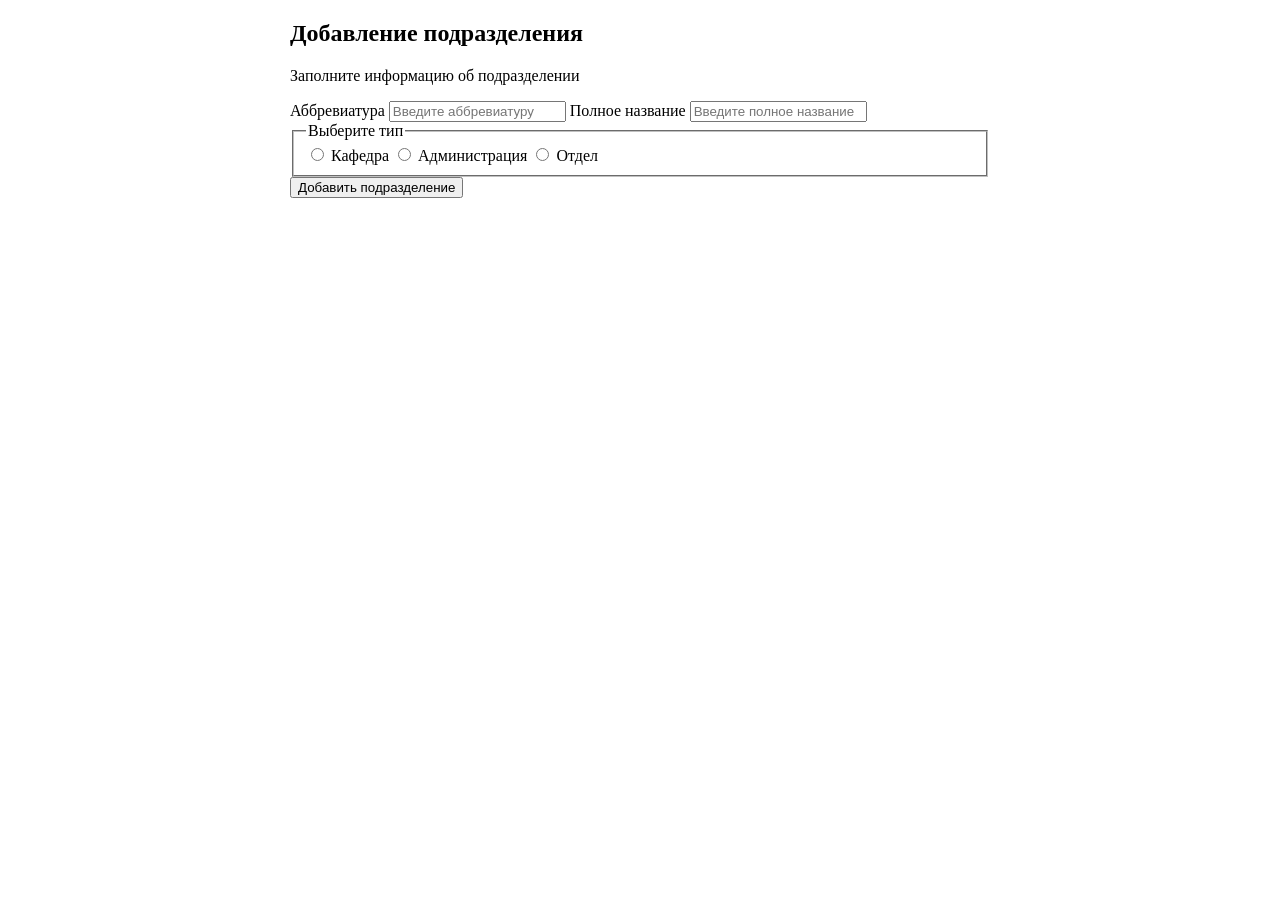
==== src/main/resources/templates/department-add.html @ cbcd7582 "department naming fixes" ====
<!DOCTYPE html>
<html lang="ru" xmlns:th="http://www.thymeleaf.org">
<head th:replace="fragments/head"/>
<body>
<div th:replace="fragments/navbar"></div>
<main class="container">
    <article style="max-width: 700px; margin: 0 auto;">
        <hgroup>
            <h1>Добавление подразделения</h1>
            <p>Заполните информацию об подразделении</p>
        </hgroup>
        <form th:action="@{/departments/add}"
              th:method="post"
              th:object="${departmentModel}">

            <div class="grid">
                <label for="shortName">
                    Аббревиатура
                    <input th:field="*{shortName}"
                           th:errorclass="is-invalid"
                           type="text"
                           id="shortName"
                           placeholder="Введите аббревиатуру"
                           required/>
                    <small th:if="${#fields.hasErrors('shortName')}" th:errors="*{shortName}"
                           class="text-danger"></small>
                </label>

                <label for="fullName">
                    Полное название
                    <input th:field="*{fullName}"
                           th:errorclass="is-invalid"
                           type="text"
                           id="fullName"
                           placeholder="Введите полное название"
                           required/>
                    <small th:if="${#fields.hasErrors('fullName')}" th:errors="*{fullName}" class="text-danger"></small>
                </label>
                </div>
                <fieldset>
                    <legend>Выберите тип</legend>
                    <label>
                        <input th:field="*{type}"
                               th:value="DEPARTMENT"
                               type="radio"
                               name="type"/>
                        Кафедра
                    </label>
                    <label>
                        <input th:field="*{type}"
                               th:value="ADMINISTRATION"
                               type="radio"
                               name="type"/>
                        Администрация
                    </label>
                    <label>
                        <input th:field="*{type}"
                               th:value="OFFICE"
                               type="radio"
                               name="type"/>
                        Отдел
                    </label>
                    <small th:if="${#fields.hasErrors('type')}" th:errors="*{type}" class="text-danger"></small>
                </fieldset>

            <button type="submit">Добавить подразделение</button>

        </form>

    </article>
</main>
<footer th:replace="fragments/footer"></footer>
</body>
</html>
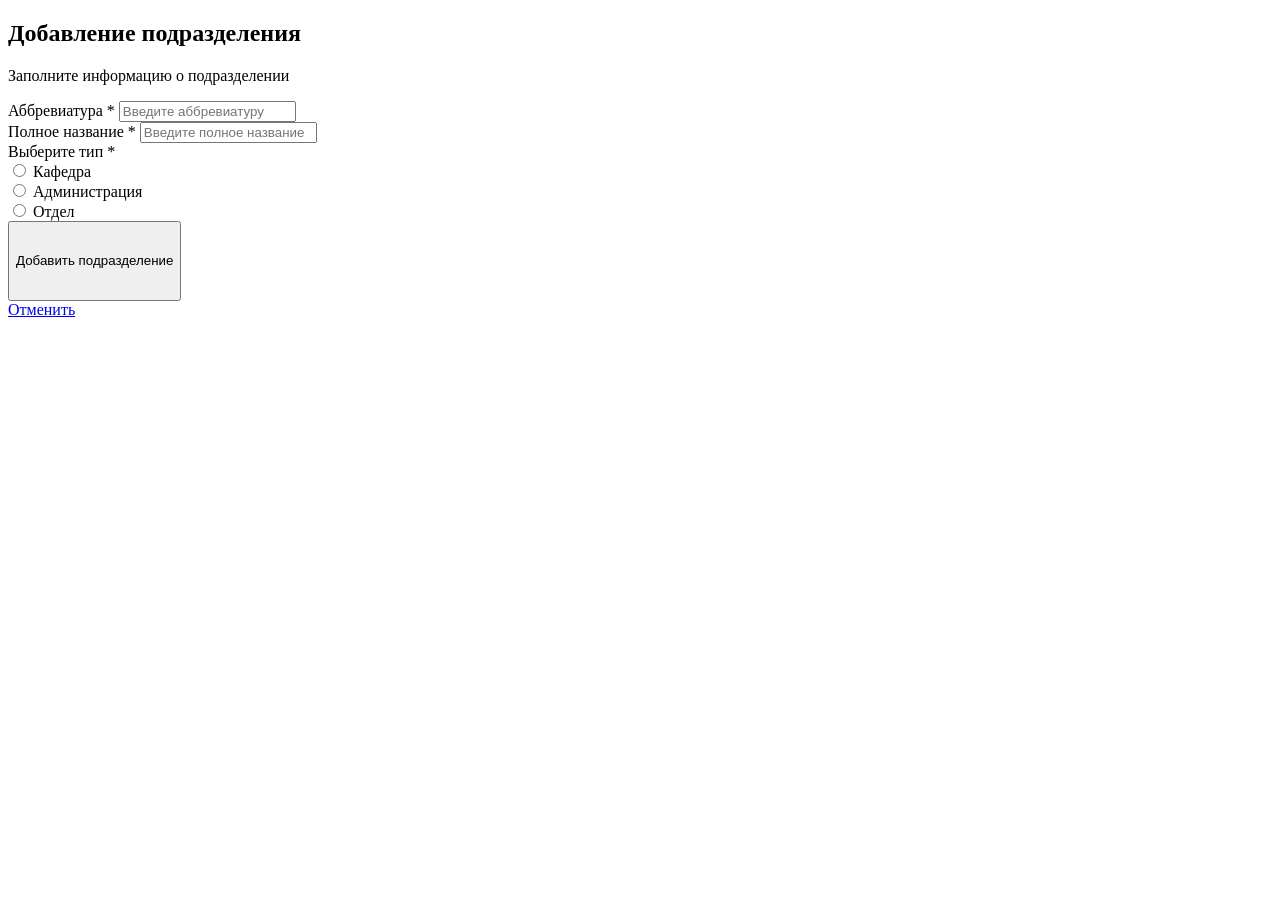
==== commit b91a93f8: "Add bootstrap" ====
--- a/src/main/resources/templates/department-add.html
+++ b/src/main/resources/templates/department-add.html
@@ -3,72 +3,109 @@
 <head th:replace="fragments/head"/>
 <body>
 <div th:replace="fragments/navbar"></div>
-<main class="container">
-    <article style="max-width: 700px; margin: 0 auto;">
-        <hgroup>
-            <h1>Добавление подразделения</h1>
-            <p>Заполните информацию об подразделении</p>
-        </hgroup>
-        <form th:action="@{/departments/add}"
-              th:method="post"
-              th:object="${departmentModel}">
 
-            <div class="grid">
-                <label for="shortName">
-                    Аббревиатура
-                    <input th:field="*{shortName}"
-                           th:errorclass="is-invalid"
-                           type="text"
-                           id="shortName"
-                           placeholder="Введите аббревиатуру"
-                           required/>
-                    <small th:if="${#fields.hasErrors('shortName')}" th:errors="*{shortName}"
-                           class="text-danger"></small>
-                </label>
+<main class="container my-4">
+    <div class="row justify-content-center">
+        <div class="col-md-8 col-lg-7">
+            <div class="card shadow-sm">
+                <div class="card-header bg-primary text-white">
+                    <h2 class="h4 mb-0">Добавление подразделения</h2>
+                    <p class="mb-0 small opacity-75">Заполните информацию о подразделении</p>
+                </div>
 
-                <label for="fullName">
-                    Полное название
-                    <input th:field="*{fullName}"
-                           th:errorclass="is-invalid"
-                           type="text"
-                           id="fullName"
-                           placeholder="Введите полное название"
-                           required/>
-                    <small th:if="${#fields.hasErrors('fullName')}" th:errors="*{fullName}" class="text-danger"></small>
-                </label>
+                <div class="card-body">
+                    <form th:action="@{/departments/add}"
+                          th:method="post"
+                          th:object="${departmentModel}">
+
+                        <div class="row g-3 mb-3">
+                            <div class="col-12">
+                                <label for="shortName" class="form-label fw-bold">Аббревиатура <span class="text-danger">*</span></label>
+                                <input th:field="*{shortName}"
+                                       th:errorclass="is-invalid"
+                                       type="text"
+                                       class="form-control"
+                                       id="shortName"
+                                       placeholder="Введите аббревиатуру"
+                                       required>
+                                <div th:if="${#fields.hasErrors('shortName')}"
+                                     th:errors="*{shortName}"
+                                     class="invalid-feedback"></div>
+                            </div>
+
+                            <div class="col-12">
+                                <label for="fullName" class="form-label fw-bold">Полное название <span class="text-danger">*</span></label>
+                                <input th:field="*{fullName}"
+                                       th:errorclass="is-invalid"
+                                       type="text"
+                                       class="form-control"
+                                       id="fullName"
+                                       placeholder="Введите полное название"
+                                       required>
+                                <div th:if="${#fields.hasErrors('fullName')}"
+                                     th:errors="*{fullName}"
+                                     class="invalid-feedback"></div>
+                            </div>
+                        </div>
+
+                        <div class="mb-4">
+                            <label class="form-label fw-bold">Выберите тип <span class="text-danger">*</span></label>
+                            <div class="d-flex flex-column flex-sm-row gap-2 gap-sm-3">
+                                <div class="form-check">
+                                    <input th:field="*{type}"
+                                           th:value="DEPARTMENT"
+                                           type="radio"
+                                           class="form-check-input"
+                                           id="typeDepartment">
+                                    <label class="form-check-label" for="typeDepartment">
+                                        Кафедра
+                                    </label>
+                                </div>
+                                <div class="form-check">
+                                    <input th:field="*{type}"
+                                           th:value="ADMINISTRATION"
+                                           type="radio"
+                                           class="form-check-input"
+                                           id="typeAdministration">
+                                    <label class="form-check-label" for="typeAdministration">
+                                        Администрация
+                                    </label>
+                                </div>
+                                <div class="form-check">
+                                    <input th:field="*{type}"
+                                           th:value="OFFICE"
+                                           type="radio"
+                                           class="form-check-input"
+                                           id="typeOffice">
+                                    <label class="form-check-label" for="typeOffice">
+                                        Отдел
+                                    </label>
+                                </div>
+                            </div>
+                            <div th:if="${#fields.hasErrors('type')}"
+                                 th:errors="*{type}"
+                                 class="text-danger small mt-1"></div>
+                        </div>
+
+                        <div class="row g-2 mt-4">
+                            <div class="col-6">
+                                <button type="submit" class="btn btn-primary w-100" style="height: 80px;">
+                                    Добавить подразделение
+                                </button>
+                            </div>
+                            <div class="col-6">
+                                <a href="/departments/all" class="btn btn-secondary w-100 d-flex align-items-center justify-content-center" style="height: 80px;">
+                                    Отменить
+                                </a>
+                            </div>
+                        </div>
+                    </form>
                 </div>
-                <fieldset>
-                    <legend>Выберите тип</legend>
-                    <label>
-                        <input th:field="*{type}"
-                               th:value="DEPARTMENT"
-                               type="radio"
-                               name="type"/>
-                        Кафедра
-                    </label>
-                    <label>
-                        <input th:field="*{type}"
-                               th:value="ADMINISTRATION"
-                               type="radio"
-                               name="type"/>
-                        Администрация
-                    </label>
-                    <label>
-                        <input th:field="*{type}"
-                               th:value="OFFICE"
-                               type="radio"
-                               name="type"/>
-                        Отдел
-                    </label>
-                    <small th:if="${#fields.hasErrors('type')}" th:errors="*{type}" class="text-danger"></small>
-                </fieldset>
+            </div>
+        </div>
+    </div>
+</main>
 
-            <button type="submit">Добавить подразделение</button>
-
-        </form>
-
-    </article>
-</main>
 <footer th:replace="fragments/footer"></footer>
 </body>
 </html>
